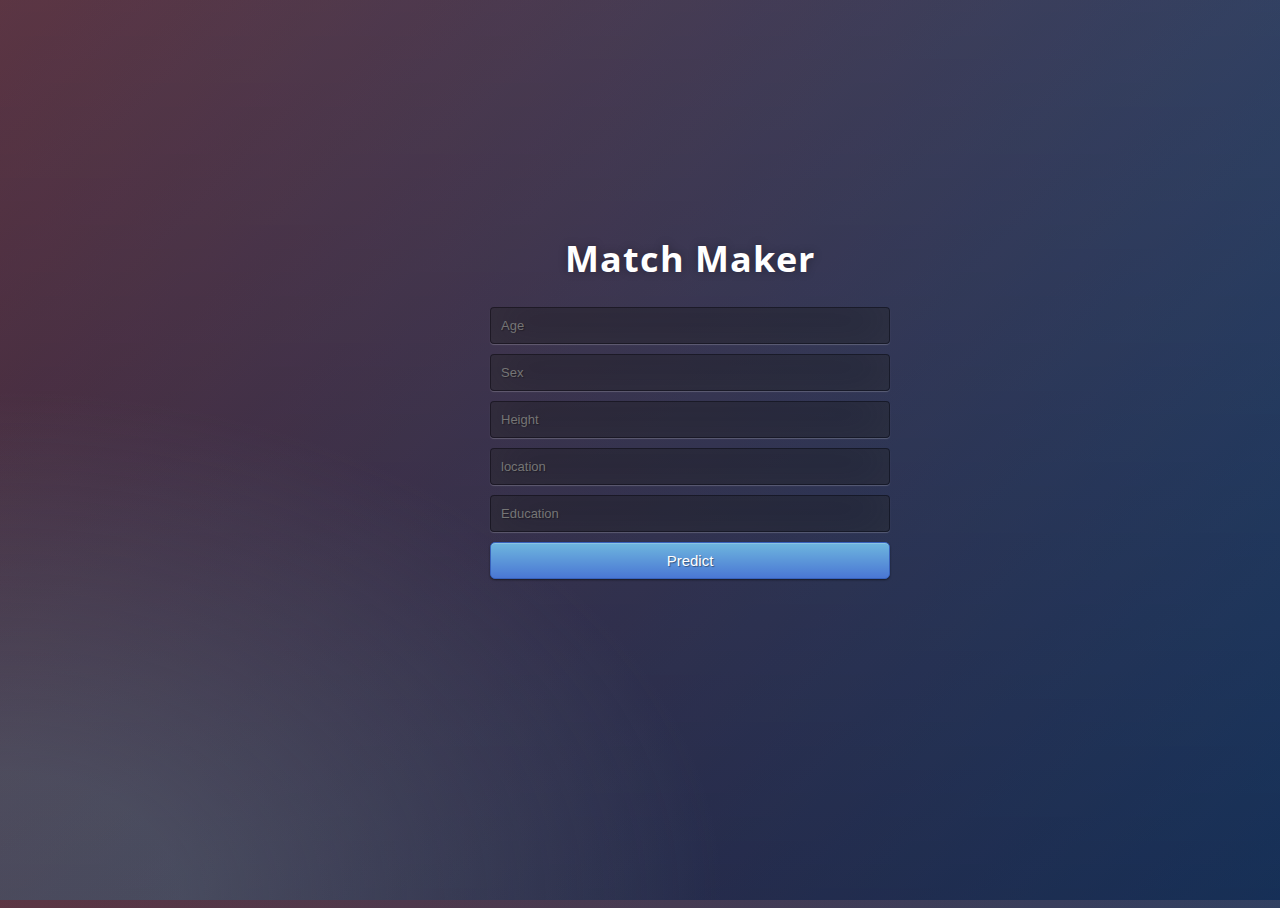
==== index.html @ 75c0f6da "Add files via upload" ====
<!DOCTYPE html>
<html>
<head>
  <meta charset="UTF-8">
  <title>Match maker</title>
  <link href='https://fonts.googleapis.com/css?family=Pacifico' rel='stylesheet' type='text/css'>
<link href='https://fonts.googleapis.com/css?family=Arimo' rel='stylesheet' type='text/css'>
<link href='https://fonts.googleapis.com/css?family=Hind:300' rel='stylesheet' type='text/css'>
<link href='https://fonts.googleapis.com/css?family=Open+Sans+Condensed:300' rel='stylesheet' type='text/css'>
<link type="text/css" rel="stylesheet" href="../style.css">
  
</head>

<body>
 <div class="login">
	<h1>Match Maker</h1>

     <!-- Form to enter new data for predictions  -->
    <form action="/match.html" method="POST">
      <input type="text" name="age" placeholder="Age" required="required" /><br>
    	<input type="text" name="sex" placeholder="Sex" required="required" /><br>
        <input type="text" name="height" placeholder="Height" required="required" /><br>
        <input type="text" name="location" placeholder="location" required="required" /><br>
        <input type="text" name="dd" placeholder="Education" required="required" /><br>


        <button type="submit" class="btn btn-primary btn-block btn-large">Predict</button>

    </form>


   <br>
   <br>
  
   
 </div>


</body>
</html>
---- style.css ----
@import url(https://fonts.googleapis.com/css?family=Open+Sans);
.btn { display: inline-block; *display: inline; *zoom: 1; padding: 4px 10px 4px; margin-bottom: 0; font-size: 13px; line-height: 18px; color: #333333; text-align: center;text-shadow: 0 1px 1px rgba(255, 255, 255, 0.75); vertical-align: middle; background-color: #f5f5f5; background-image: -moz-linear-gradient(top, #ffffff, #e6e6e6); background-image: -ms-linear-gradient(top, #ffffff, #e6e6e6); background-image: -webkit-gradient(linear, 0 0, 0 100%, from(#ffffff), to(#e6e6e6)); background-image: -webkit-linear-gradient(top, #ffffff, #e6e6e6); background-image: -o-linear-gradient(top, #ffffff, #e6e6e6); background-image: linear-gradient(top, #ffffff, #e6e6e6); background-repeat: repeat-x; filter: progid:dximagetransform.microsoft.gradient(startColorstr=#ffffff, endColorstr=#e6e6e6, GradientType=0); border-color: #e6e6e6 #e6e6e6 #e6e6e6; border-color: rgba(0, 0, 0, 0.1) rgba(0, 0, 0, 0.1) rgba(0, 0, 0, 0.25); border: 1px solid #e6e6e6; -webkit-border-radius: 4px; -moz-border-radius: 4px; border-radius: 4px; -webkit-box-shadow: inset 0 1px 0 rgba(255, 255, 255, 0.2), 0 1px 2px rgba(0, 0, 0, 0.05); -moz-box-shadow: inset 0 1px 0 rgba(255, 255, 255, 0.2), 0 1px 2px rgba(0, 0, 0, 0.05); box-shadow: inset 0 1px 0 rgba(255, 255, 255, 0.2), 0 1px 2px rgba(0, 0, 0, 0.05); cursor: pointer; *margin-left: .3em; }
.btn:hover, .btn:active, .btn.active, .btn.disabled, .btn[disabled] { background-color: #e6e6e6; }
.btn-large { padding: 9px 14px; font-size: 15px; line-height: normal; -webkit-border-radius: 5px; -moz-border-radius: 5px; border-radius: 5px; }
.btn:hover { color: #333333; text-decoration: none; background-color: #e6e6e6; background-position: 0 -15px; -webkit-transition: background-position 0.1s linear; -moz-transition: background-position 0.1s linear; -ms-transition: background-position 0.1s linear; -o-transition: background-position 0.1s linear; transition: background-position 0.1s linear; }
.btn-primary, .btn-primary:hover { text-shadow: 0 -1px 0 rgba(0, 0, 0, 0.25); color: #ffffff; }
.btn-primary.active { color: rgba(255, 255, 255, 0.75); }
.btn-primary { background-color: #4a77d4; background-image: -moz-linear-gradient(top, #6eb6de, #4a77d4); background-image: -ms-linear-gradient(top, #6eb6de, #4a77d4); background-image: -webkit-gradient(linear, 0 0, 0 100%, from(#6eb6de), to(#4a77d4)); background-image: -webkit-linear-gradient(top, #6eb6de, #4a77d4); background-image: -o-linear-gradient(top, #6eb6de, #4a77d4); background-image: linear-gradient(top, #6eb6de, #4a77d4); background-repeat: repeat-x; filter: progid:dximagetransform.microsoft.gradient(startColorstr=#6eb6de, endColorstr=#4a77d4, GradientType=0);  border: 1px solid #3762bc; text-shadow: 1px 1px 1px rgba(0,0,0,0.4); box-shadow: inset 0 1px 0 rgba(255, 255, 255, 0.2), 0 1px 2px rgba(0, 0, 0, 0.5); }
.btn-primary:hover, .btn-primary:active, .btn-primary.active, .btn-primary.disabled, .btn-primary[disabled] { filter: none; background-color: #4a77d4; }
.btn-block { width: 100%; display:block; }

* { -webkit-box-sizing:border-box; -moz-box-sizing:border-box; -ms-box-sizing:border-box; -o-box-sizing:border-box; box-sizing:border-box; }

html { width: 100%; height:100%; overflow:hidden; }

body { 
	width: 100%;
	height:100%;
	font-family: 'Open Sans', sans-serif;
	background: #092756;
	color: #fff;
	font-size: 18px;
	text-align:center;
	letter-spacing:1.2px;
	background: -moz-radial-gradient(0% 100%, ellipse cover, rgba(104,128,138,.4) 10%,rgba(138,114,76,0) 40%),-moz-linear-gradient(top,  rgba(57,173,219,.25) 0%, rgba(42,60,87,.4) 100%), -moz-linear-gradient(-45deg,  #670d10 0%, #092756 100%);
	background: -webkit-radial-gradient(0% 100%, ellipse cover, rgba(104,128,138,.4) 10%,rgba(138,114,76,0) 40%), -webkit-linear-gradient(top,  rgba(57,173,219,.25) 0%,rgba(42,60,87,.4) 100%), -webkit-linear-gradient(-45deg,  #670d10 0%,#092756 100%);
	background: -o-radial-gradient(0% 100%, ellipse cover, rgba(104,128,138,.4) 10%,rgba(138,114,76,0) 40%), -o-linear-gradient(top,  rgba(57,173,219,.25) 0%,rgba(42,60,87,.4) 100%), -o-linear-gradient(-45deg,  #670d10 0%,#092756 100%);
	background: -ms-radial-gradient(0% 100%, ellipse cover, rgba(104,128,138,.4) 10%,rgba(138,114,76,0) 40%), -ms-linear-gradient(top,  rgba(57,173,219,.25) 0%,rgba(42,60,87,.4) 100%), -ms-linear-gradient(-45deg,  #670d10 0%,#092756 100%);
	background: -webkit-radial-gradient(0% 100%, ellipse cover, rgba(104,128,138,.4) 10%,rgba(138,114,76,0) 40%), linear-gradient(to bottom,  rgba(57,173,219,.25) 0%,rgba(42,60,87,.4) 100%), linear-gradient(135deg,  #670d10 0%,#092756 100%);
	filter: progid:DXImageTransform.Microsoft.gradient( startColorstr='#3E1D6D', endColorstr='#092756',GradientType=1 );

}
.login { 
	position: absolute;
	top: 40%;
	left: 50%;
	margin: -150px 0 0 -150px;
	width:400px;
	height:400px;
}

.login h1 { color: #fff; text-shadow: 0 0 10px rgba(0,0,0,0.3); letter-spacing:1px; text-align:center; }

input { 
	width: 100%; 
	margin-bottom: 10px; 
	background: rgba(0,0,0,0.3);
	border: none;
	outline: none;
	padding: 10px;
	font-size: 13px;
	color: #fff;
	text-shadow: 1px 1px 1px rgba(0,0,0,0.3);
	border: 1px solid rgba(0,0,0,0.3);
	border-radius: 4px;
	box-shadow: inset 0 -5px 45px rgba(100,100,100,0.2), 0 1px 1px rgba(255,255,255,0.2);
	-webkit-transition: box-shadow .5s ease;
	-moz-transition: box-shadow .5s ease;
	-o-transition: box-shadow .5s ease;
	-ms-transition: box-shadow .5s ease;
	transition: box-shadow .5s ease;
}
input:focus { box-shadow: inset 0 -5px 45px rgba(100,100,100,0.4), 0 1px 1px rgba(255,255,255,0.2); }
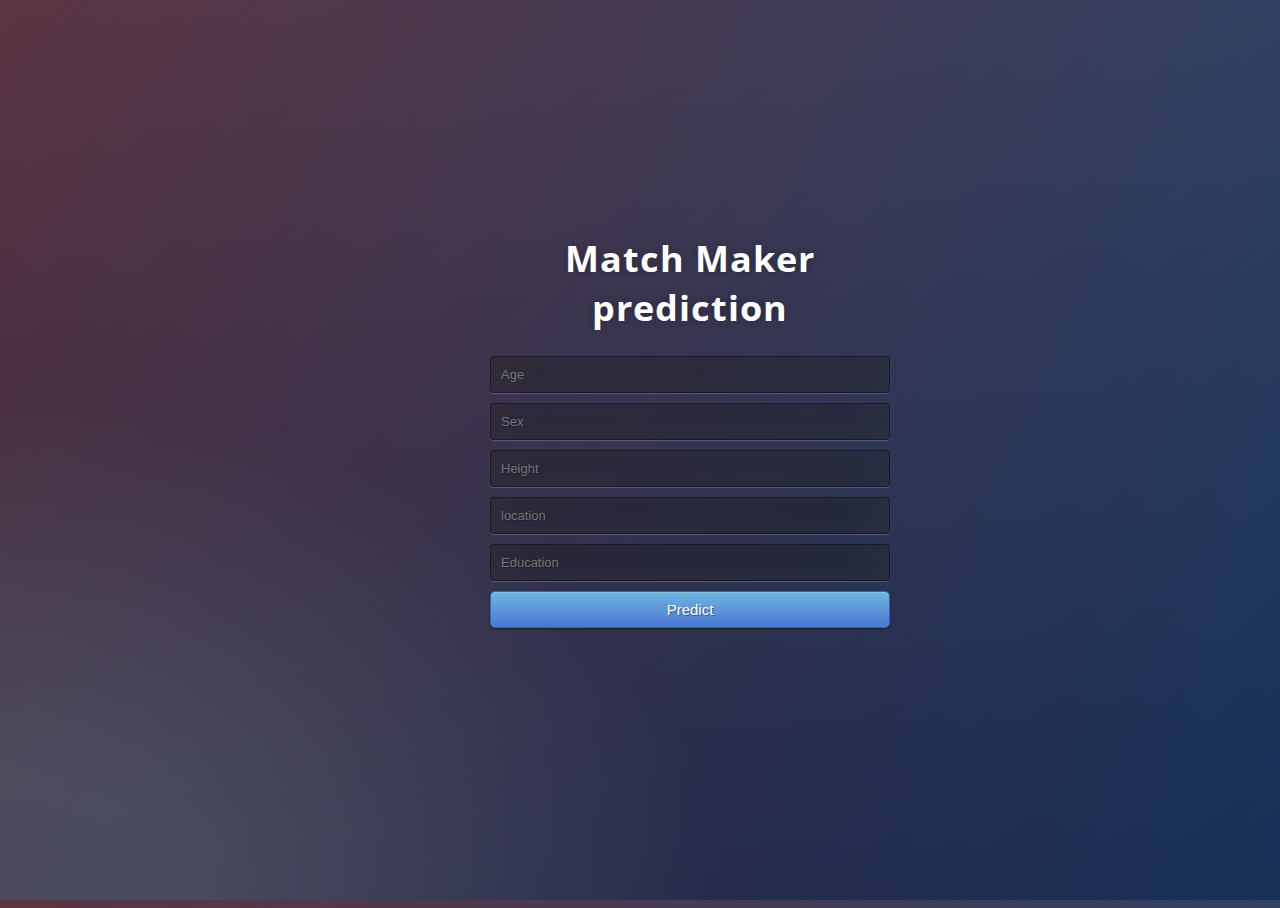
==== commit aec873b9: "Update index.html" ====
--- a/index.html
+++ b/index.html
@@ -2,7 +2,7 @@
 <html>
 <head>
   <meta charset="UTF-8">
-  <title>Match maker</title>
+  <title>Match maker CHANGED</title>
   <link href='https://fonts.googleapis.com/css?family=Pacifico' rel='stylesheet' type='text/css'>
 <link href='https://fonts.googleapis.com/css?family=Arimo' rel='stylesheet' type='text/css'>
 <link href='https://fonts.googleapis.com/css?family=Hind:300' rel='stylesheet' type='text/css'>
@@ -13,7 +13,7 @@
 
 <body>
  <div class="login">
-	<h1>Match Maker</h1>
+	<h1>Match Maker prediction</h1>
 
      <!-- Form to enter new data for predictions  -->
     <form action="/match.html" method="POST">
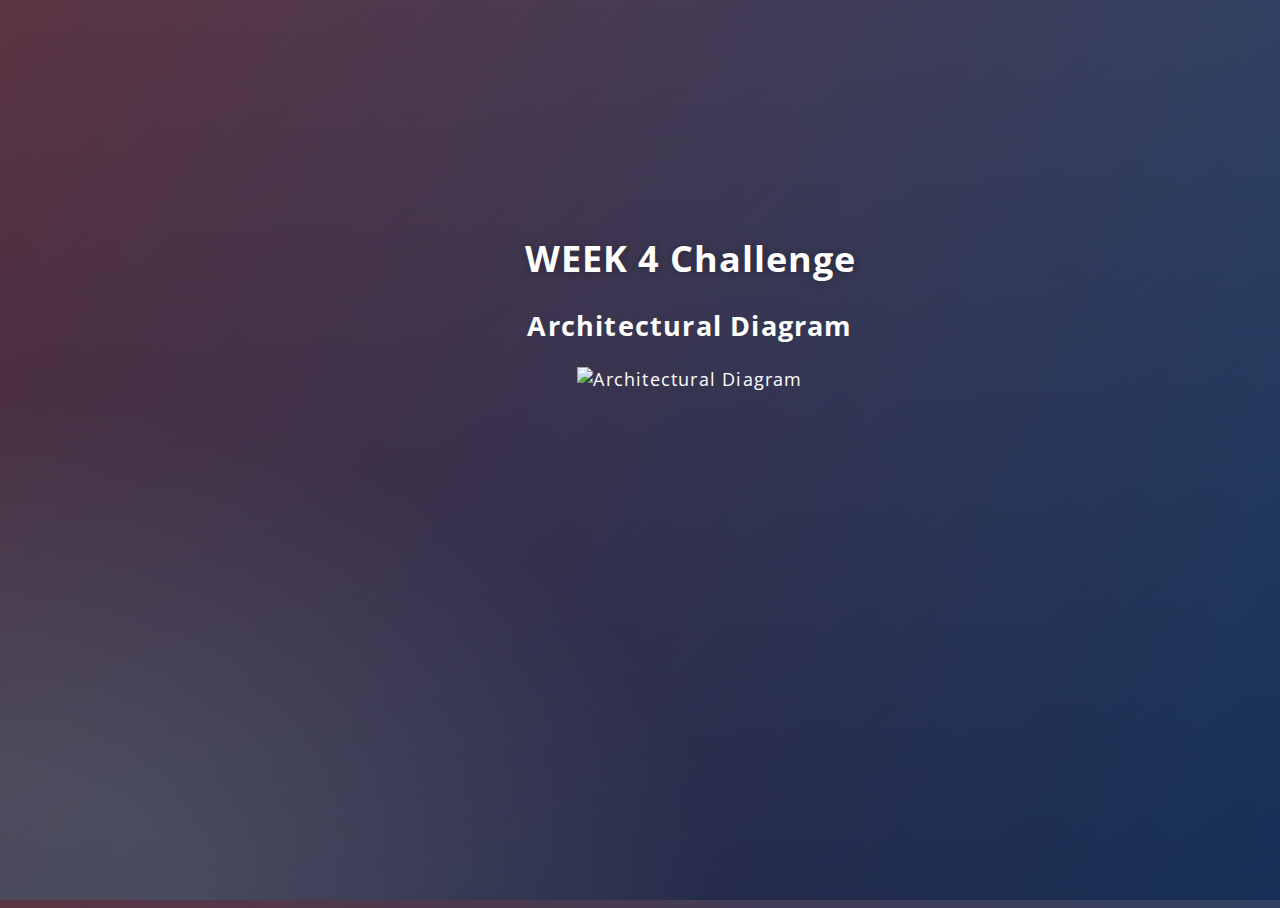
==== commit 7776ac82: "Update index.html" ====
--- a/index.html
+++ b/index.html
@@ -2,7 +2,7 @@
 <html>
 <head>
   <meta charset="UTF-8">
-  <title>Match maker CHANGED</title>
+  <title>Match maker</title>
   <link href='https://fonts.googleapis.com/css?family=Pacifico' rel='stylesheet' type='text/css'>
 <link href='https://fonts.googleapis.com/css?family=Arimo' rel='stylesheet' type='text/css'>
 <link href='https://fonts.googleapis.com/css?family=Hind:300' rel='stylesheet' type='text/css'>
@@ -13,25 +13,13 @@
 
 <body>
  <div class="login">
-	<h1>Match Maker prediction</h1>
+	<h1>WEEK 4 Challenge </h1>
 
-     <!-- Form to enter new data for predictions  -->
-    <form action="/match.html" method="POST">
-      <input type="text" name="age" placeholder="Age" required="required" /><br>
-    	<input type="text" name="sex" placeholder="Sex" required="required" /><br>
-        <input type="text" name="height" placeholder="Height" required="required" /><br>
-        <input type="text" name="location" placeholder="location" required="required" /><br>
-        <input type="text" name="dd" placeholder="Education" required="required" /><br>
-
-
-        <button type="submit" class="btn btn-primary btn-block btn-large">Predict</button>
-
-    </form>
-
-
+     <h2> Architectural Diagram </h2>
+ <img src="architectural.png" alt="Architectural Diagram" class="center">
    <br>
    <br>
-  
+
    
  </div>
 
